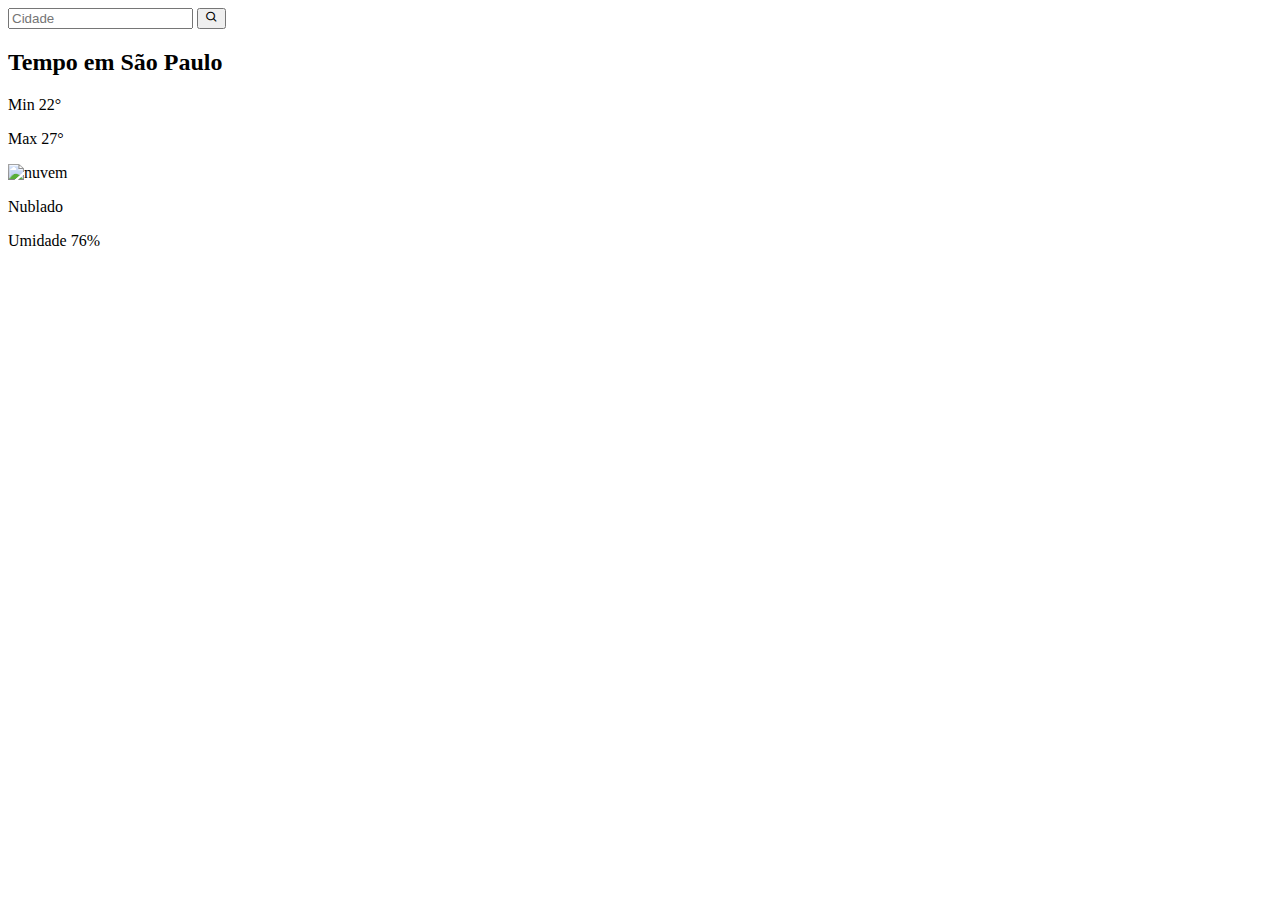
==== index.html @ 9a89b5e6 "Add files via upload" ====
<!DOCTYPE html>
<html lang="pt-br">
  <head>
    <meta charset="UTF-8" />
    <meta name="viewport" content="width=device-width, initial-scale=1.0" />
    <link rel="stylesheet" href="style.css" />
    <script src="script.js"></script>
    <!-- icon -->
    <link
      href="https://unpkg.com/boxicons@2.1.4/css/boxicons.min.css"
      rel="stylesheet"
    />
    <!-- /icon -->
    <!-- GOOGLE-FONTS -->
    <link rel="preconnect" href="https://fonts.googleapis.com" />
    <link rel="preconnect" href="https://fonts.gstatic.com" crossorigin />
    <link
      href="https://fonts.googleapis.com/css2?family=Open+Sans:ital,wght@0,300..800;1,300..800&display=swap"
      rel="stylesheet"
    />
    <!-- /GOOGLE-FONTS -->
    <title>Previsão do tempo</title>
  </head>
  <body>
    <div class="caixa-maior">
      <input class="cidade" id="cidade" placeholder="Cidade">
      <script>
      document.addEventListener('DOMContentLoaded', function() {
          const inputCidade = document.querySelector('.cidade');
          inputCidade.addEventListener('keydown', function(event) {
              if (event.key === 'Enter') {
                  lupa();
              }
          });
      });
      </script>
      </body>
      <button class="lupa" onclick="lupa()">
        <i class="bx bx-search"></i>
      </button>
      <div class="caixa-media">
        <h2 class="altera" >Tempo em São Paulo</h2>
      <div class="container">
      <p class="tempmin">Min 22°</p>
      <p class="tempmax">Max 27°</p>
    </div>
      <div class="caixa-menor">
        <img class="img-previsao" src="https://openweathermap.org/img/wn/04n.png" alt="nuvem" />
        <p class="txt-previsao">Nublado</p>
    </div>
        <p class="umidade">Umidade 76%</p>

    </div>
</div>
  </body>
</html>
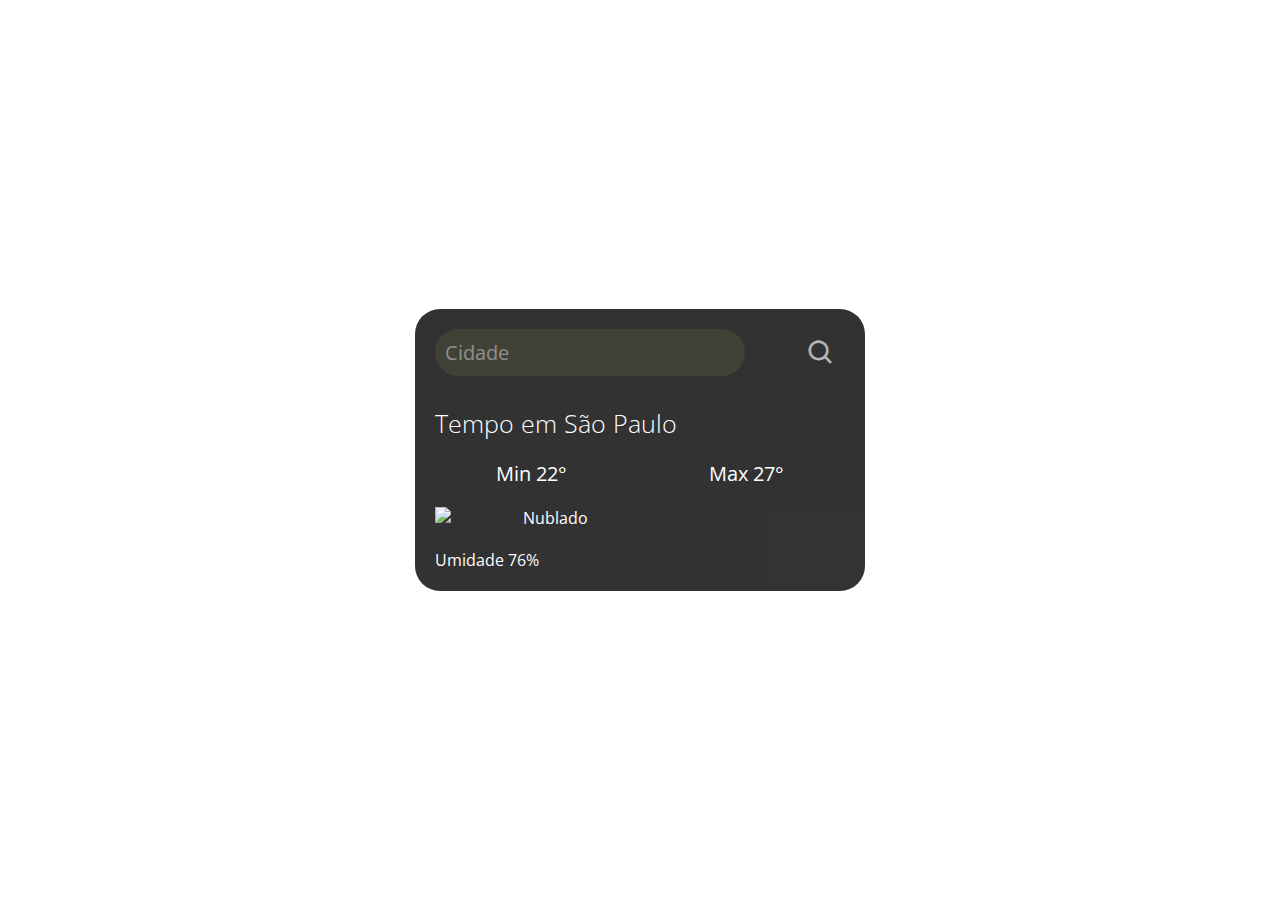
==== commit 67bfd794: "Add files via upload" ====
--- a/index.html
+++ b/index.html
@@ -3,7 +3,7 @@
   <head>
     <meta charset="UTF-8" />
     <meta name="viewport" content="width=device-width, initial-scale=1.0" />
-    <link rel="stylesheet" href="style.css" />
+    <link rel="stylesheet" href="previsão do tempo/style.css" />
     <script src="script.js"></script>
     <!-- icon -->
     <link
--- a/previsão do tempo/style.css
+++ b/previsão do tempo/style.css
@@ -0,0 +1,86 @@
+*{
+    margin: 0;
+    padding: 0;
+    box-sizing: border-box;
+    font-family: "Open Sans", sans-serif;
+}
+body{
+    height: 100vh;
+    width: 100vw;
+    display: flex;
+    justify-content: center;
+    align-items: center;
+    background-image: url("https://images.pexels.com/photos/1266808/pexels-photo-1266808.jpeg?auto=compress&cs=tinysrgb&w=1260&h=750&dpr=1");
+    background-size: 1920px;
+}
+.caixa-maior{
+    background-color: #000000;
+    opacity: 0.8;
+    border-radius: 25px;
+    padding: 20px;
+    width: 95%;
+    max-width: 450px;
+}
+input{
+    border: none;
+    outline: none;
+    padding: 10px;
+    border-radius: 25px;
+    font-size: 20px;
+    background-color: rgba(42, 43, 10, 0.439);
+    color: white;
+    width: calc(100% - 100px);
+}
+button{
+    border-radius: 50px;
+    border: none;
+    outline: none;
+    padding: 9px ;
+    cursor: pointer;
+    float: right;
+    background-color: #000000;
+    opacity: 0.8;
+}
+i{
+    background-color: #000000;
+    opacity: 0.8;
+    font-size: 30px;
+    color: rgb(255, 255, 255);
+}
+.caixa-media{
+    margin-top: 30px;
+}
+.altera{
+    color: white;
+    font-size: 25px;
+    font-weight: 300;
+}
+.container{
+    display: flex;
+    justify-content: space-around;
+    gap: 20px
+}
+.tempmin{
+    font-size: 20px;
+    color: white;
+    margin-top: 20px;
+}
+.tempmax{
+    font-size: 20px;
+    color: white;
+    margin-top: 20px;
+}
+.caixa-menor{
+    display: flex;
+    align-items: center;
+    margin-top: 20px;
+}
+.txt-previsao{
+    color: white;
+    margin-left: 20px;
+    text-transform: capitalize;
+}
+.umidade{
+    color: white;
+    margin-top: 20px;
+}